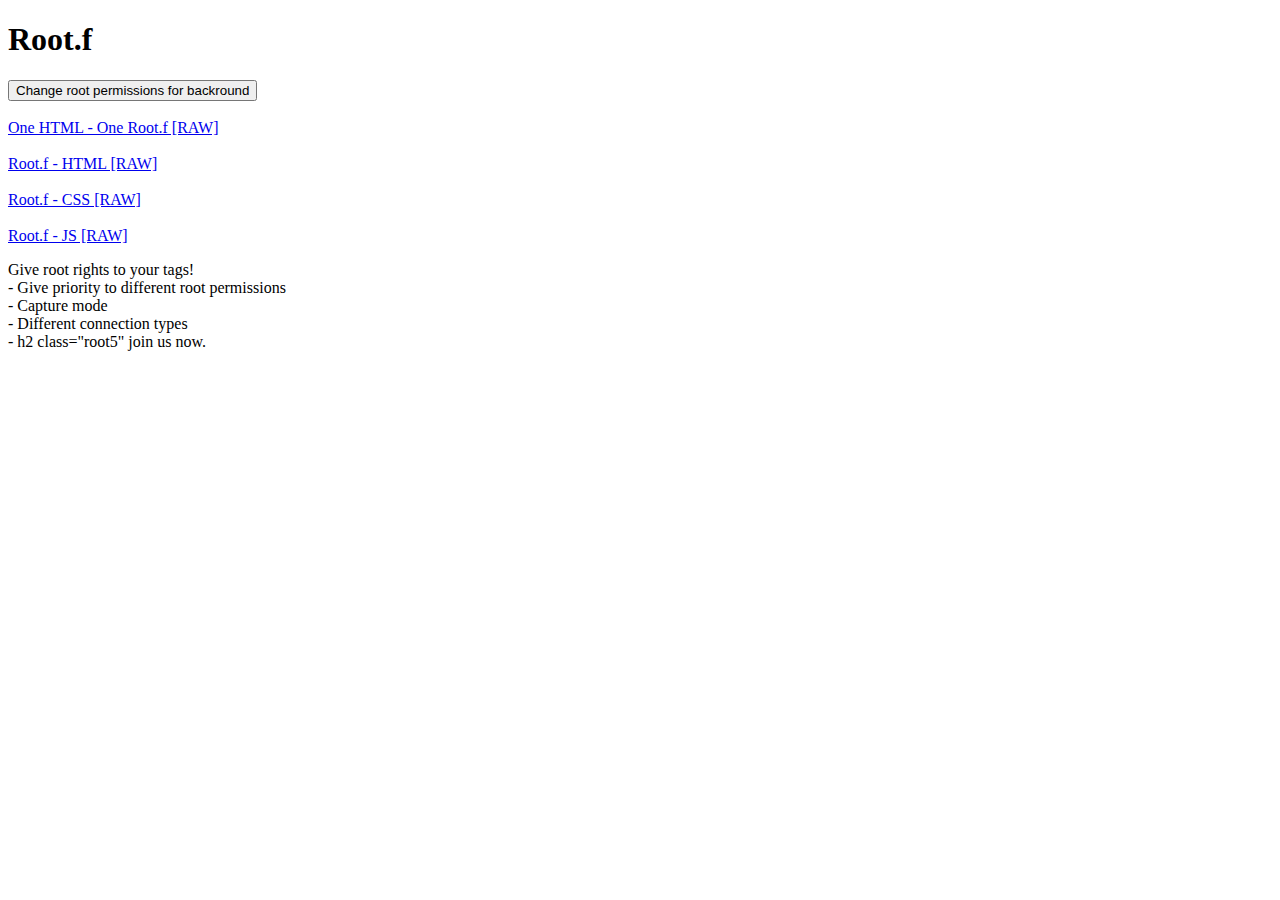
==== index.html @ 817fb5f7 "Create index.html" ====
<!DOCTYPE html>
<html lang="en">

<head>
    <meta charset="UTF-8">
    <title>Root.f</title>
    <link rel="stylesheet" href="style.css">
</head>

<body>
    <header>
        <h1>Root.f</h1>
        <button id="theme-toggle">Change root permissions for backround</button>
        <br>
        <br>
        <a href="https://raw.githubusercontent.com/EcomateDev/Root.f/main/allinonefile.html" target="_blank">One HTML - One Root.f [RAW]</a>
        <br>
        <br>
        <a href="https://raw.githubusercontent.com/EcomateDev/Root.f/main/Disable.css/index.html" target="_blank">Root.f - HTML [RAW]</a>
        <br>
        <br>
        <a href="https://raw.githubusercontent.com/EcomateDev/Root.f/main/Disable.css/root.css" target="_blank">Root.f - CSS [RAW]</a>
        <br>
        <br>
        <a href="https://raw.githubusercontent.com/EcomateDev/Root.f/main/Disable.css/root.js" target="_blank">Root.f - JS [RAW]</a>
    </header>

    <main>
        <p>Give root rights to your tags!
        <br>
        - Give priority to different root permissions
        <br>
        - Capture mode
        <br>
        - Different connection types
        <br>
        - h2 class="root5" join us now.</p>
    </main>

    <script src="script.js"></script>
</body>

</html>
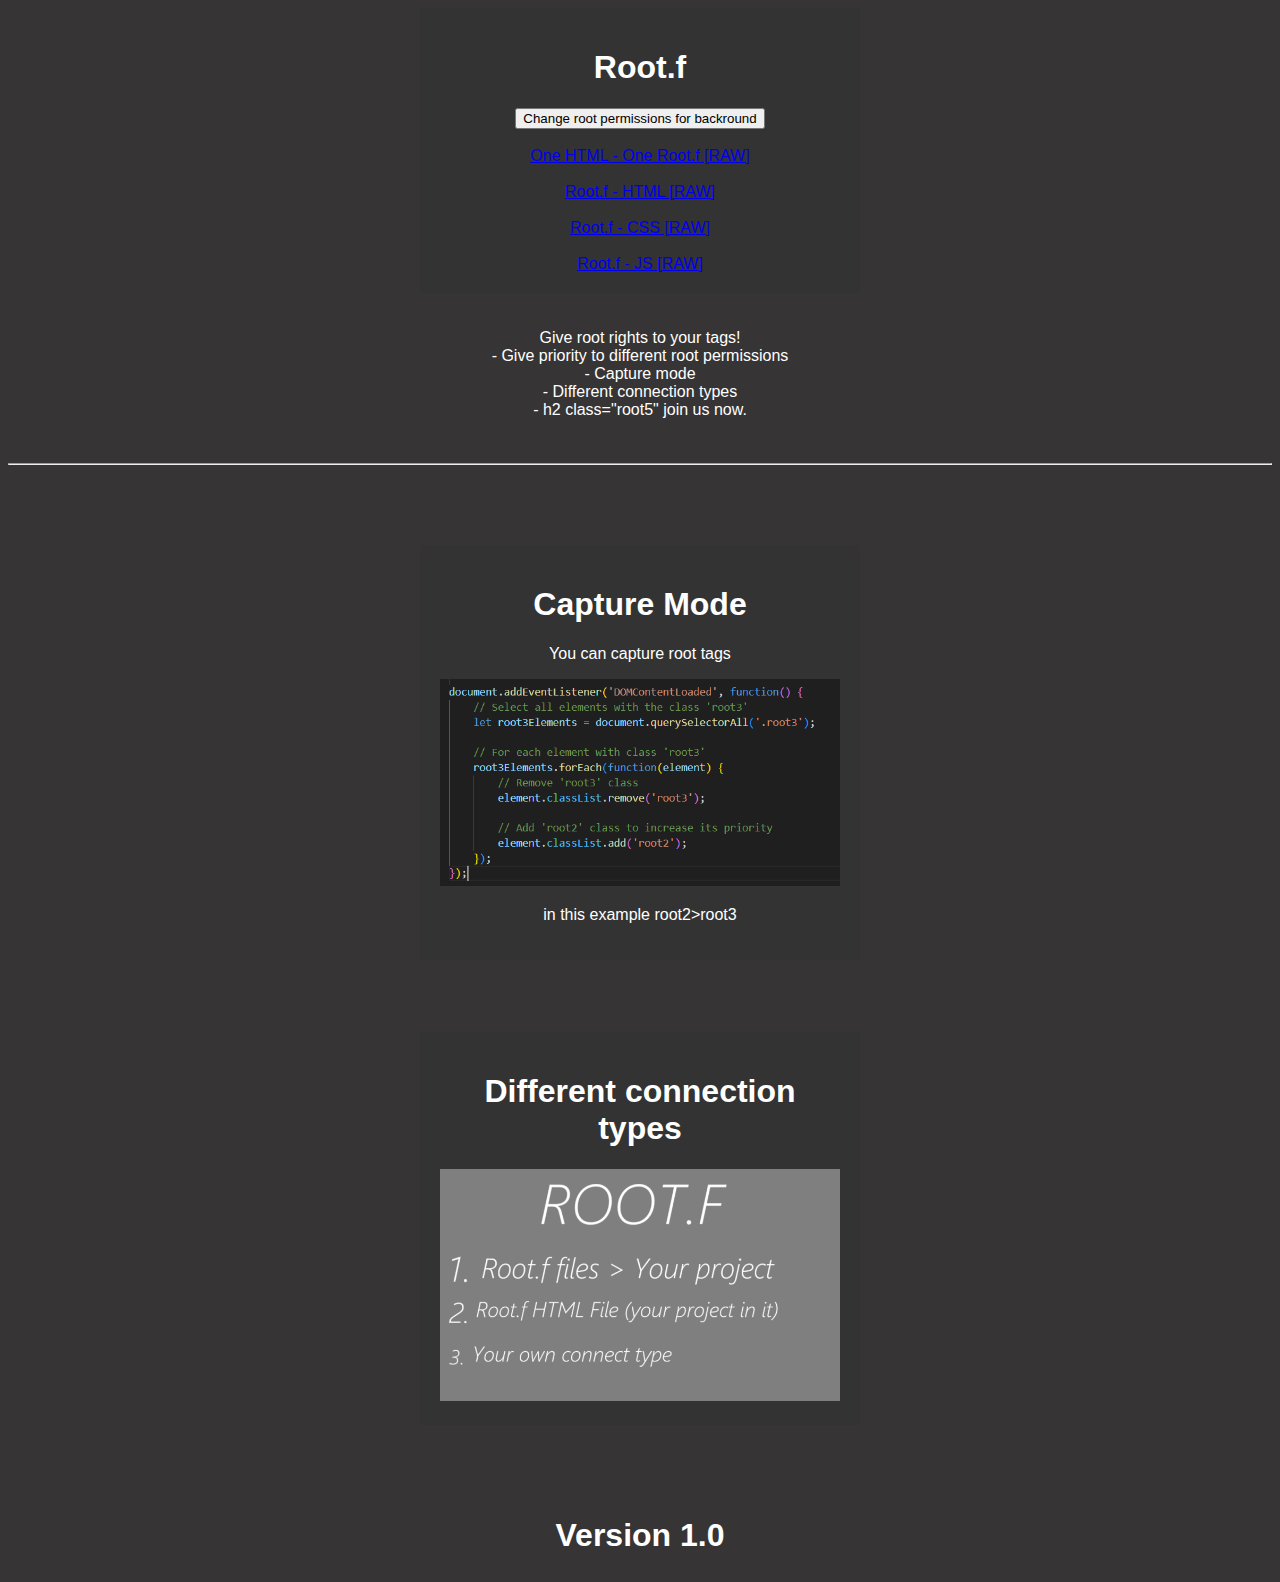
==== commit 10e309b4: "Add files via upload" ====
--- a/index.html
+++ b/index.html
@@ -1,43 +1,67 @@
-<!DOCTYPE html>
-<html lang="en">
-
-<head>
-    <meta charset="UTF-8">
-    <title>Root.f</title>
-    <link rel="stylesheet" href="style.css">
-</head>
-
-<body>
-    <header>
-        <h1>Root.f</h1>
-        <button id="theme-toggle">Change root permissions for backround</button>
-        <br>
-        <br>
-        <a href="https://raw.githubusercontent.com/EcomateDev/Root.f/main/allinonefile.html" target="_blank">One HTML - One Root.f [RAW]</a>
-        <br>
-        <br>
-        <a href="https://raw.githubusercontent.com/EcomateDev/Root.f/main/Disable.css/index.html" target="_blank">Root.f - HTML [RAW]</a>
-        <br>
-        <br>
-        <a href="https://raw.githubusercontent.com/EcomateDev/Root.f/main/Disable.css/root.css" target="_blank">Root.f - CSS [RAW]</a>
-        <br>
-        <br>
-        <a href="https://raw.githubusercontent.com/EcomateDev/Root.f/main/Disable.css/root.js" target="_blank">Root.f - JS [RAW]</a>
-    </header>
-
-    <main>
-        <p>Give root rights to your tags!
-        <br>
-        - Give priority to different root permissions
-        <br>
-        - Capture mode
-        <br>
-        - Different connection types
-        <br>
-        - h2 class="root5" join us now.</p>
-    </main>
-
-    <script src="script.js"></script>
-</body>
-
-</html>
+<!DOCTYPE html>
+<html lang="en">
+
+<head>
+    <meta charset="UTF-8">
+    <title>Root.f</title>
+    <link rel="stylesheet" href="style.css">
+</head>
+
+<body>
+    <header class="container">
+        <h1>Root.f</h1>
+        <button id="theme-toggle">Change root permissions for backround</button>
+        <br>
+        <br>
+        <a href="https://raw.githubusercontent.com/EcomateDev/Root.f/main/allinonefile.html" target="_blank">One HTML - One Root.f [RAW]</a>
+        <br>
+        <br>
+        <a href="https://raw.githubusercontent.com/EcomateDev/Root.f/main/Disable.css/index.html" target="_blank">Root.f - HTML [RAW]</a>
+        <br>
+        <br>
+        <a href="https://raw.githubusercontent.com/EcomateDev/Root.f/main/Disable.css/root.css" target="_blank">Root.f - CSS [RAW]</a>
+        <br>
+        <br>
+        <a href="https://raw.githubusercontent.com/EcomateDev/Root.f/main/Disable.css/root.js" target="_blank">Root.f - JS [RAW]</a>
+    </header>
+
+    <main class="container">
+        <p>Give root rights to your tags!
+        <br>
+        - Give priority to different root permissions
+        <br>
+        - Capture mode
+        <br>
+        - Different connection types
+        <br>
+        - h2 class="root5" join us now.</p>
+    </main>
+
+    <hr></hr>
+    <br>
+    <br>
+    <br>
+    <br>
+    <header class="container">
+        <h1>Capture Mode</h1>
+        <p>You can capture root tags</p>
+        <img src="1.png" alt="root.js capture mode" width="400px">
+        <p>in this example root2>root3</p>
+    </header>
+    <br>
+    <br>
+    <br>
+    <br>
+    <header class="container">
+        <h1>Different connection types</h1>
+        <img src="2.png" alt="root.f connection types" width="400px">
+    </header>
+    <br>
+    <br>
+    <br>
+    <br>
+    <h1 class="container">Version 1.0</h1>
+    <script src="script.js"></script>
+</body>
+
+</html>
--- a/style.css
+++ b/style.css
@@ -0,0 +1,26 @@
+body {
+    font-family: Arial, sans-serif;
+    background-color: #363434;
+    color: #ffffff;
+}
+
+header {
+    background-color: #333;
+    color: #fff;
+}
+
+main {
+    padding: 20px;
+}
+
+.dark-mode {
+    background-color: #111;
+    color: #fff;
+}
+
+.container {
+    width: 400px;
+    margin: 0 auto;
+    padding: 20px;
+    text-align: center;
+}